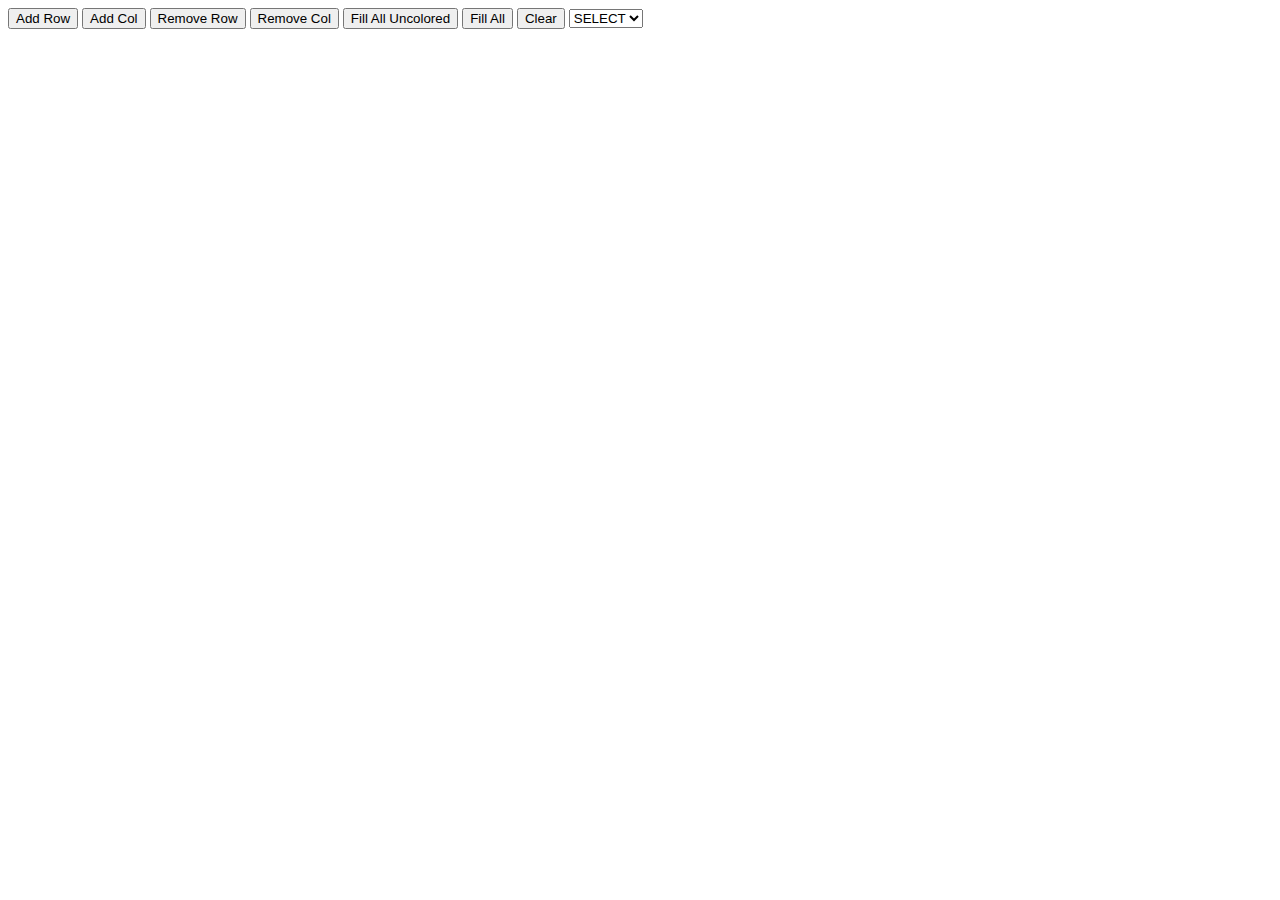
==== Projects/grid.html @ 2db7419c "added grid project" ====
<!DOCTYPE html>
<html>
<head>
    <title>Grid Maker</title>
    <link rel="stylesheet" href="styles.css">
</head>
<body>
    <!-- Menu Buttons -->
    <button onclick="addR()">Add Row</button>
    <button onclick="addC()">Add Col</button>
    <button onclick="removeR()">Remove Row</button>
    <button onclick="removeC()">Remove Col</button>
    <button onclick="fillU()">Fill All Uncolored</button>
    <button onclick="fillAll()">Fill All</button>
    <button onclick="clearAll()">Clear</button>
    <select onchange="selectColor()" id="selectedColorId">
        <option value="SELECT">SELECT</option>
        <option value="Red">Red</option>
        <option value="Blue">Blue</option>
        <option value="Green">Green</option>
        <option value="Yellow">Yellow</option>
    </select>
    <!-- Grid Table -->
    <table id="grid">
    </table>
    <!-- Script -->
    <script src="scripts.js"></script>
</body>
</html>
---- Projects/styles.css ----
tr,td{
    border:1px;
    border-style: solid;
}
td{
    height: 50px;
    width: 50px;
    background-color: white;
}
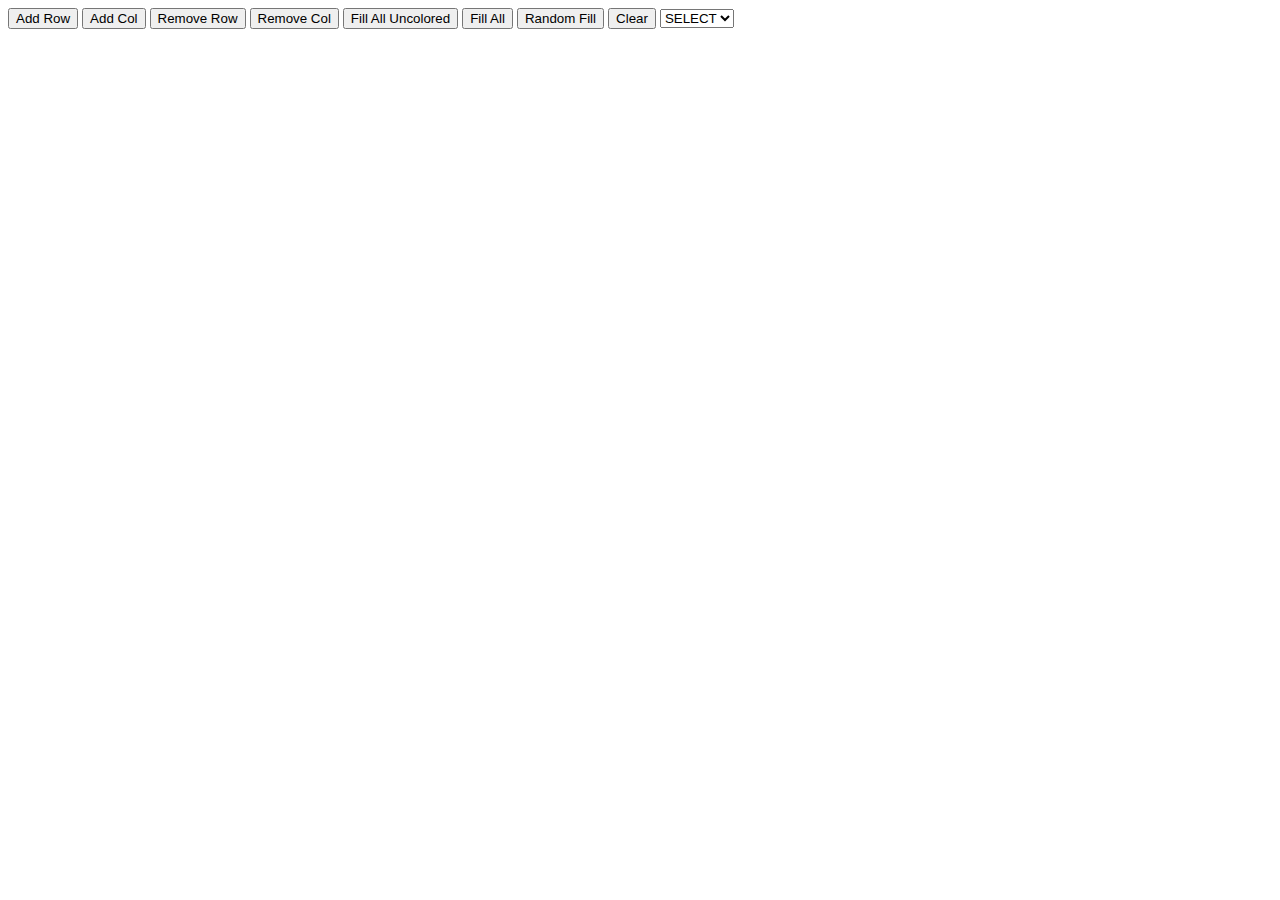
==== commit c6b948be: "added randomFill functionality" ====
--- a/Projects/grid.html
+++ b/Projects/grid.html
@@ -12,6 +12,7 @@
     <button onclick="removeC()">Remove Col</button>
     <button onclick="fillU()">Fill All Uncolored</button>
     <button onclick="fillAll()">Fill All</button>
+    <button onclick="randomFill()">Random Fill</button>
     <button onclick="clearAll()">Clear</button>
     <select onchange="selectColor()" id="selectedColorId">
         <option value="SELECT">SELECT</option>
